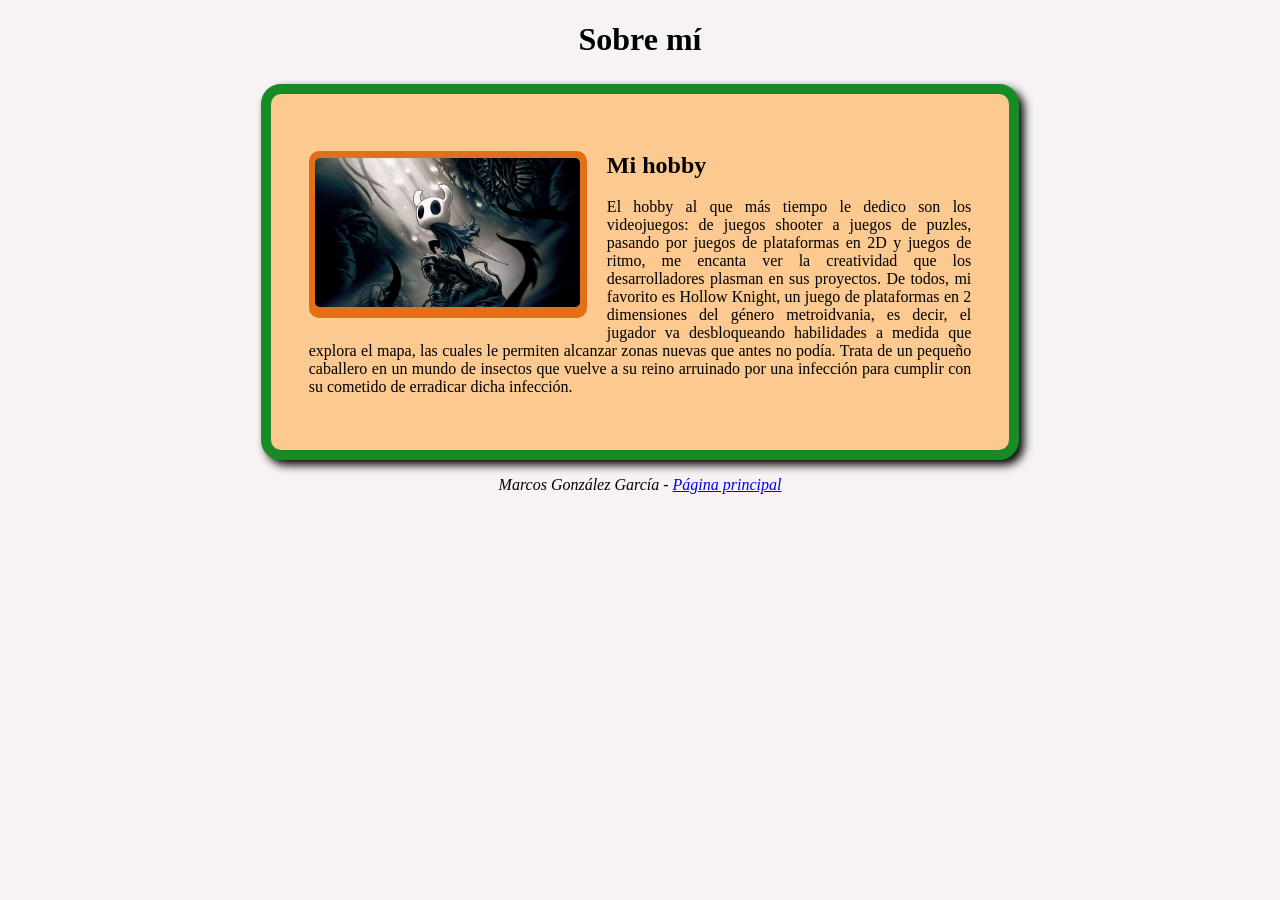
==== about.html @ 9891b3fe "Commit inicial" ====
<!DOCTYPE html>
<html>

<head>
    <meta charset="UTF-8">
    <meta name="viewport" content="width=device-width, initial-scale=1.0">
    <title>Museos Dublín</title>
    <link rel="stylesheet" href="estilos/dublin.css">
</head>

<body>
    <header>
        <h1>Sobre mí</h1>
    </header>
    <main>
        <section>
            <aside>
                <img src="museos/hollow_knight.png" />
            </aside>
            <h2>Mi hobby</h2>
            <p>El hobby al que más tiempo le dedico son los videojuegos: de juegos shooter a juegos de puzles, pasando
                por juegos de plataformas en 2D y juegos de ritmo, me encanta ver la creatividad que los desarrolladores
                plasman en sus proyectos.
                De todos, mi favorito es Hollow Knight, un juego de plataformas en 2 dimensiones del género
                metroidvania, es decir, el jugador va desbloqueando habilidades a medida que explora el mapa, las cuales
                le permiten alcanzar zonas nuevas que antes no podía. Trata de un pequeño caballero en un mundo de
                insectos que vuelve a su reino arruinado por una infección para cumplir con su cometido de erradicar
                dicha infección.</p>
        </section>
    </main>

    <footer>
        <p><i>Marcos González García - <a href="index.html">Página principal</a></i></p>
    </footer>
</body>

</html>
---- estilos/dublin.css ----
body {
  background-color: #F7F3F4;
}

header {
  text-align: center;
}

nav {
  margin: 30px;
}

nav a {
  background-color: #e6e3e3;
  margin-left: 2%;
  margin-right: 2%;
  padding: 3px;
  border: 3px outset #e6e3e3;
  border-radius: 5px;
  text-decoration: none;
}

nav a:hover {
  border-style: inset;
  background-color: #d0cccc;
}

section {
  background-color: #FCC990;
  margin-top: 2%;
  margin-left: 20%;
  margin-right: 20%;
  padding: 3%;
  overflow: auto;
  border: 10px solid #188B26;
  box-shadow: 5px 5px 10px;
}

section:first-child {
  border-top-left-radius: 20px;
  border-top-right-radius: 20px;
}

section:last-child {
  border-bottom-left-radius: 20px;
  border-bottom-right-radius: 20px;
}

section aside {
  background-color: #E27018;
  margin: 3%;
  width: 40%;
}

section p {
  text-align: justify;
}

aside {
  border-radius: 10px;
  padding: 1%;
}

aside p {
  text-align: center;
  font-weight: bold;
}

img {
  width: 100%;
  border-radius: 5px;
}

section:nth-child(even) aside {
  float: right;
  margin-right: 0px;
}

section:nth-child(odd) aside {
  float: left;
  margin-left: 0px;
}

footer {
  text-align: center;
}
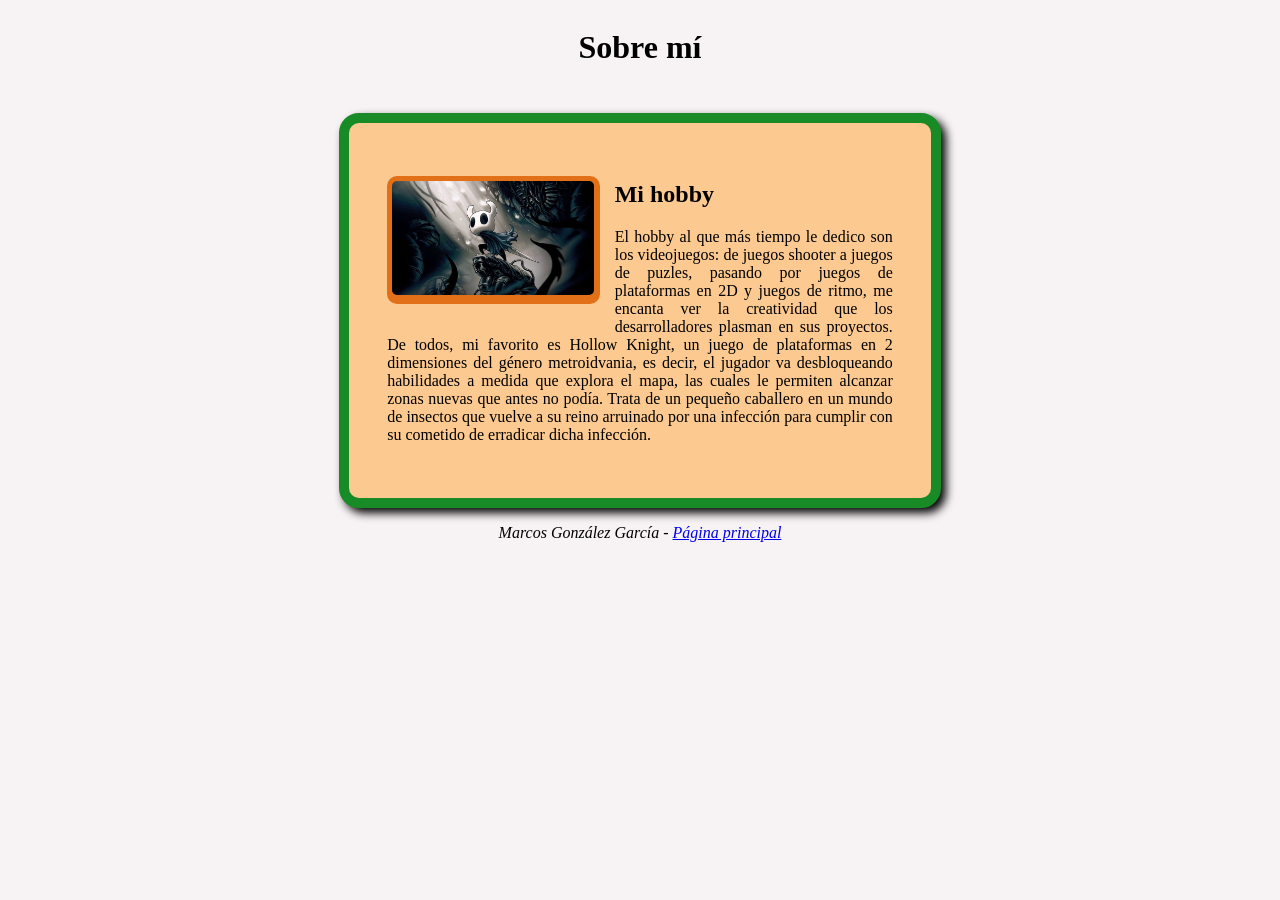
==== commit 305e7486: "Cambiado link a stylesheet en about.html" ====
--- a/estilos/dublin.css
+++ b/estilos/dublin.css
@@ -1,13 +1,23 @@
+/*
+  CSS de la página principal
+*/
+
 body {
+  height: 100%;
   background-color: #F7F3F4;
+  display: flex;
+  flex-direction: column;
+  align-items: center;
 }
 
 header {
   text-align: center;
+  align-items: inherit;
 }
 
 nav {
   margin: 30px;
+  align-items: inherit;
 }
 
 nav a {
@@ -18,6 +28,7 @@
   border: 3px outset #e6e3e3;
   border-radius: 5px;
   text-decoration: none;
+  font-size: .9em;
 }
 
 nav a:hover {
@@ -25,13 +36,18 @@
   background-color: #d0cccc;
 }
 
+main {
+  display: inherit;
+  flex-direction: inherit;
+  align-items: center;
+  width: 100%;
+}
+
 section {
   background-color: #FCC990;
   margin-top: 2%;
-  margin-left: 20%;
-  margin-right: 20%;
+  width: 40%;
   padding: 3%;
-  overflow: auto;
   border: 10px solid #188B26;
   box-shadow: 5px 5px 10px;
 }
@@ -82,5 +98,8 @@
 }
 
 footer {
-  text-align: center;
-}+  width: 100%;
+  display: flex;
+  justify-content: space-evenly;
+}
+
